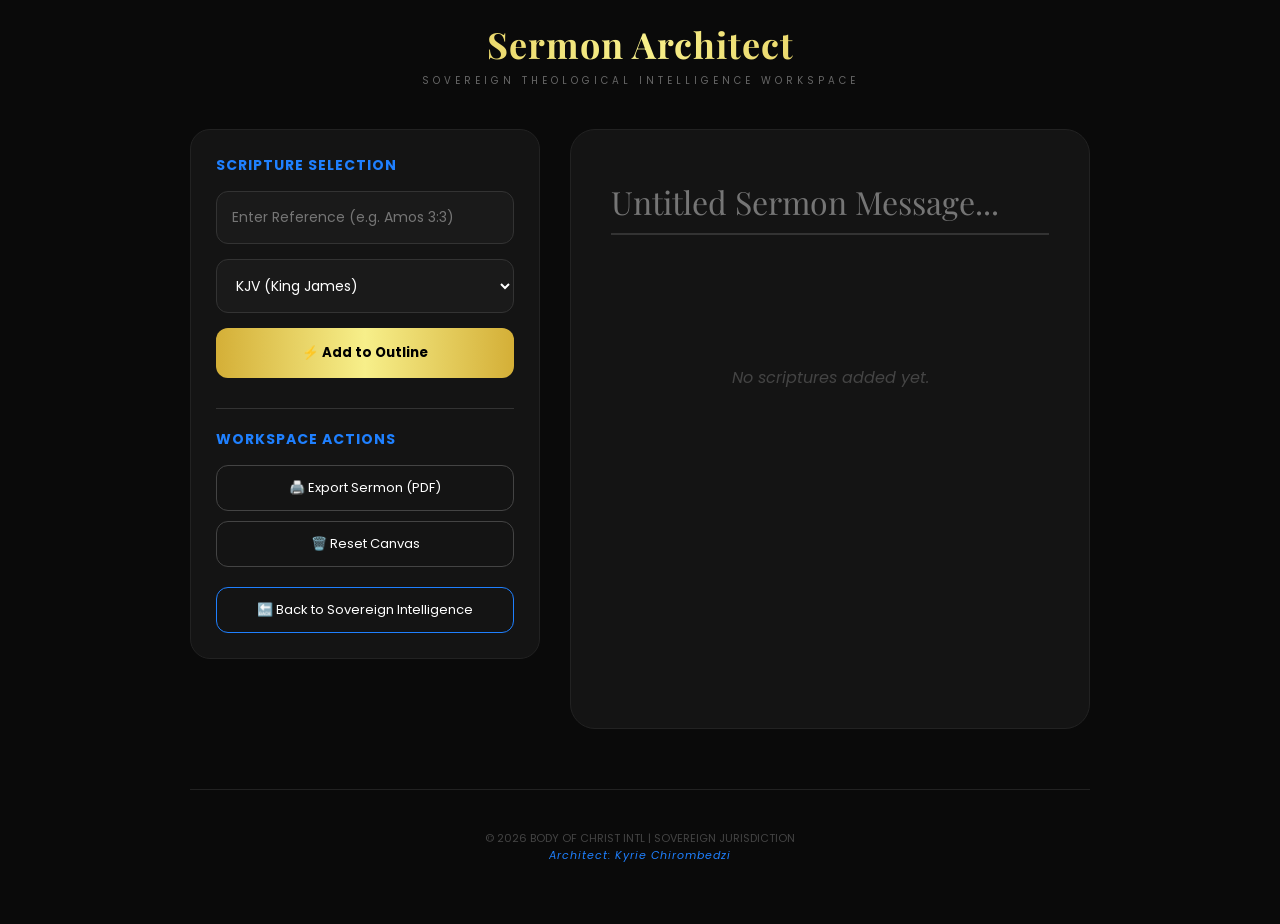
==== sermon_builder.html @ 668dc5c8 "Create sermon_builder.html" ====
<!DOCTYPE html>
<html lang="en">
<head>
<meta charset="UTF-8">
<meta name="viewport" content="width=device-width, initial-scale=1.0">
<title>Sovereign Sermon Architect | BOC Intl</title>
<link href="https://fonts.googleapis.com/css2?family=Poppins:wght@300;500;700&family=Playfair+Display:ital,wght@0,700;1,700&display=swap" rel="stylesheet">
<style>
:root { --gold: linear-gradient(90deg, #d4af37, #f7ef8a, #d4af37); --accent-blue: #1f80ff; --bg-black: #0a0a0a; --panel-bg: #141414; --input-bg: #1a1a1a; }
* { margin: 0; padding: 0; box-sizing: border-box; font-family: 'Poppins', sans-serif; }
body { background: var(--bg-black); color: #fff; padding: 20px; min-height: 100vh; }
.architect-container { max-width: 900px; margin: 0 auto; }
.header { text-align: center; margin-bottom: 40px; }
.header h1 { font-family: 'Playfair Display', serif; font-size: 36px; background: var(--gold); -webkit-background-clip: text; -webkit-text-fill-color: transparent; letter-spacing: 1px; }
.header p { font-size: 10px; letter-spacing: 4px; color: #666; text-transform: uppercase; margin-top: 5px; }
.main-grid { display: grid; grid-template-columns: 350px 1fr; gap: 30px; }
@media (max-width: 850px) { .main-grid { grid-template-columns: 1fr; } }
.search-panel { background: var(--panel-bg); padding: 25px; border-radius: 20px; border: 1px solid #222; height: fit-content; position: sticky; top: 20px; }
h3 { font-size: 14px; color: var(--accent-blue); margin-bottom: 15px; letter-spacing: 1px; text-transform: uppercase; }
input, select, textarea { width: 100%; background: var(--input-bg); border: 1px solid #333; padding: 15px; border-radius: 12px; color: #fff; margin-bottom: 15px; font-size: 14px; }
.btn-primary { width: 100%; background: var(--gold); color: #000; border: none; padding: 15px; border-radius: 12px; font-weight: 700; cursor: pointer; transition: 0.3s; margin-bottom: 10px; }
.btn-secondary { width: 100%; background: transparent; border: 1px solid #444; color: #fff; padding: 12px; border-radius: 12px; cursor: pointer; font-size: 13px; }
.sermon-canvas { background: var(--panel-bg); padding: 40px; border-radius: 25px; border: 1px solid #222; min-height: 600px; }
.sermon-title-input { background: transparent; border: none; border-bottom: 2px solid #333; font-family: 'Playfair Display', serif; font-size: 32px; padding: 10px 0; margin-bottom: 30px; border-radius: 0; width: 100%; color: white; }
.verse-block { background: #1d1d1d; padding: 25px; border-radius: 15px; margin-bottom: 25px; border-left: 4px solid var(--accent-blue); position: relative; animation: fadeIn 0.4s ease; }
.verse-ref { color: var(--accent-blue); font-weight: 700; font-size: 14px; margin-bottom: 8px; }
.verse-text { font-family: 'Playfair Display', serif; font-size: 18px; color: #eee; margin-bottom: 15px; font-style: italic; }
.notes-area { margin-top: 10px; background: #000; border: 1px solid #333; min-height: 80px; }
.remove-btn { position: absolute; top: 15px; right: 15px; color: #555; background: none; border: none; cursor: pointer; font-size: 12px; }
footer { text-align: center; margin-top: 60px; padding: 40px 0; border-top: 1px solid #222; font-size: 11px; color: #444; }
@keyframes fadeIn { from { opacity: 0; transform: translateY(10px); } to { opacity: 1; transform: translateY(0); } }
@media print { .search-panel, .remove-btn, footer { display: none; } }
</style>
</head>
<body>
<div class="architect-container">
    <div class="header">
        <h1>Sermon Architect</h1>
        <p>Sovereign Theological Intelligence Workspace</p>
    </div>
    <div class="main-grid">
        <div class="search-panel">
            <h3>Scripture Selection</h3>
            <input id="refIn" placeholder="Enter Reference (e.g. Amos 3:3)">
            <select id="verIn">
                <option value="kjv">KJV (King James)</option>
                <option value="web">WEB (World English)</option>
            </select>
            <button class="btn-primary" onclick="fetchForSermon()">⚡ Add to Outline</button>
            <div id="statusMsg" style="font-size: 11px; text-align: center; color: var(--accent-blue); margin-top: 10px;"></div>
            <hr style="border: 0; border-top: 1px solid #333; margin: 20px 0;">
            <h3>Workspace Actions</h3>
            <button class="btn-secondary" style="margin-bottom: 10px;" onclick="window.print()">🖨️ Export Sermon (PDF)</button>
            <button class="btn-secondary" onclick="clearAll()">🗑️ Reset Canvas</button>
            <button class="btn-secondary" onclick="window.location.href='sovereign.html'" style="margin-top: 20px; border-color: var(--accent-blue);">🔙 Back to Sovereign Intelligence</button>
        </div>
        <div class="sermon-canvas">
            <input class="sermon-title-input" id="sTitle" placeholder="Untitled Sermon Message...">
            <div id="sermonFlow">
                <p id="emptyHint" style="color: #444; text-align: center; margin-top: 100px; font-style: italic;">No scriptures added yet.</p>
            </div>
        </div>
    </div>
    <footer>
        © 2026 BODY OF CHRIST INTL | SOVEREIGN JURISDICTION<br>
        <span style="color:var(--accent-blue); font-style: italic; letter-spacing: 1px;">Architect: Kyrie Chirombedzi</span>
    </footer>
</div>
<script>
let pointCount = 0;
async function fetchForSermon() {
    const ref = document.getElementById('refIn').value;
    const version = document.getElementById('verIn').value;
    if(!ref) return;
    try {
        const res = await fetch(`https://bible-api.com/${encodeURIComponent(ref)}?translation=${version}`);
        const data = await res.json();
        if(data.text) {
            pointCount++;
            document.getElementById('emptyHint').style.display = 'none';
            const block = document.createElement('div');
            block.className = 'verse-block';
            block.innerHTML = `<button class="remove-btn" onclick="this.parentElement.remove()">REMOVE</button><div class="verse-ref">POINT ${pointCount} | ${data.reference}</div><div class="verse-text">"${data.text.trim()}"</div><textarea class="notes-area" placeholder="Write your revelation notes..."></textarea>`;
            document.getElementById('sermonFlow').appendChild(block);
            document.getElementById('refIn').value = "";
        }
    } catch(e) {}
}
function clearAll() { if(confirm("Clear canvas?")) { location.reload(); } }
</script>
</body>
</html>
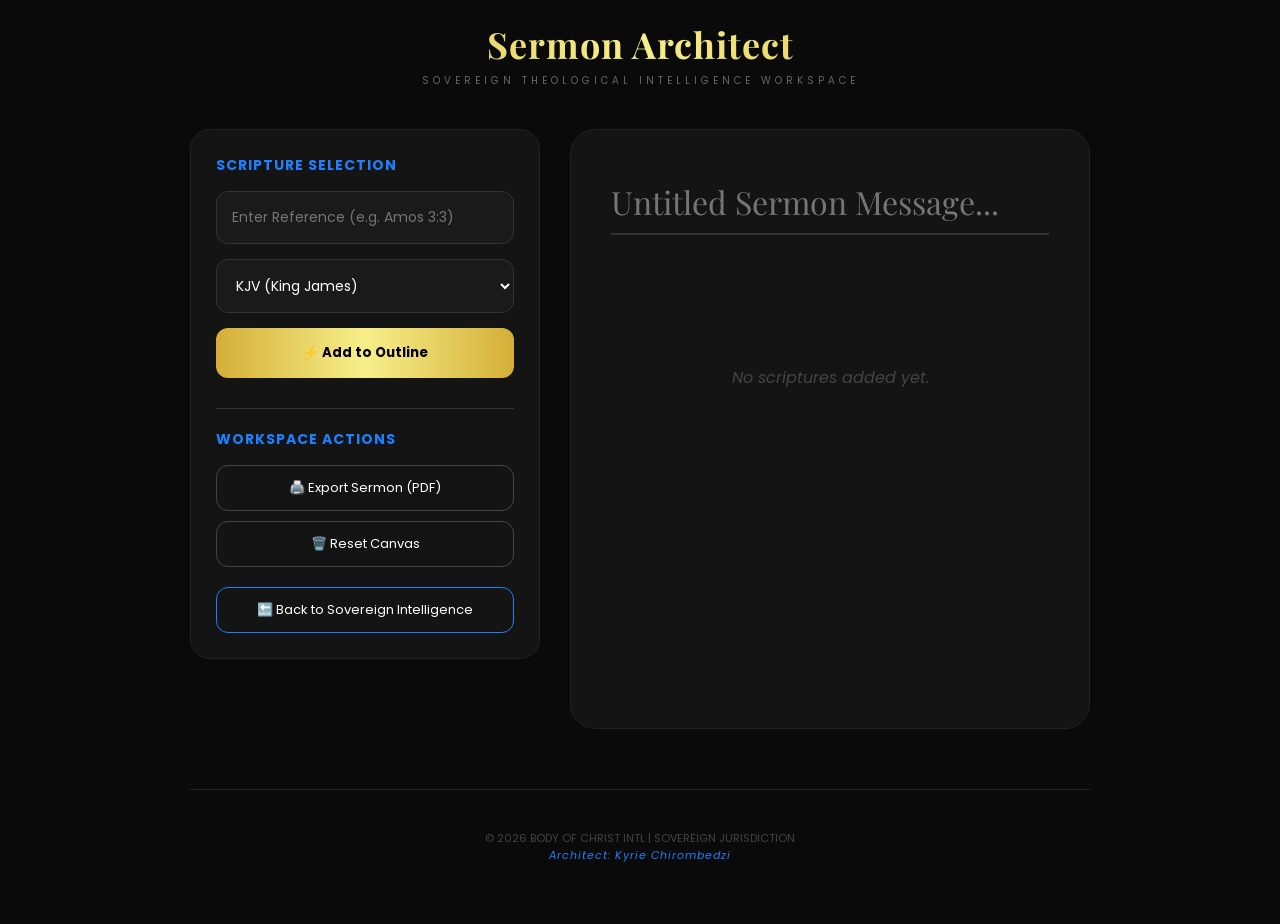
==== commit a463a908: "Update sermon_builder.html" ====
--- a/sermon_builder.html
+++ b/sermon_builder.html
@@ -31,6 +31,7 @@
 @keyframes fadeIn { from { opacity: 0; transform: translateY(10px); } to { opacity: 1; transform: translateY(0); } }
 @media print { .search-panel, .remove-btn, footer { display: none; } }
 </style>
+    <link rel="stylesheet" href="animations.css">
 </head>
 <body>
 <div class="architect-container">
--- a/animations.css
+++ b/animations.css
@@ -0,0 +1,77 @@
+/* SOVEREIGN MOTION PACK 2026 */
+
+/* 1. Subtle Background Pulse */
+body {
+    animation: backgroundPulse 15s infinite alternate ease-in-out;
+}
+
+@keyframes backgroundPulse {
+    0% { background-color: #050505; }
+    100% { background-color: #121212; }
+}
+
+/* 2. Floating Hover for Cards */
+.display-card, .verse-block, .panel, .search-panel {
+    transition: transform 0.4s cubic-bezier(0.175, 0.885, 0.32, 1.275), box-shadow 0.4s ease;
+}
+
+.display-card:hover, .verse-block:hover {
+    transform: translateY(-5px);
+    box-shadow: 0 15px 40px rgba(31, 128, 255, 0.15); /* Faint blue glow */
+}
+
+/* 3. The "Reveal" Shine Effect for Gold Buttons */
+.reveal-btn, .btn-primary {
+    position: relative;
+    overflow: hidden;
+}
+
+.reveal-btn::after, .btn-primary::after {
+    content: "";
+    position: absolute;
+    top: -50%;
+    left: -60%;
+    width: 20%;
+    height: 200%;
+    background: rgba(255, 255, 255, 0.4);
+    transform: rotate(30deg);
+    transition: none;
+    animation: goldShine 4s infinite;
+}
+
+@keyframes goldShine {
+    0% { left: -60%; }
+    20% { left: 120%; }
+    100% { left: 120%; }
+}
+
+/* 4. Text Reveal for Verses */
+#textOutput, .verse-text {
+    animation: textBlurIn 0.8s ease-out forwards;
+}
+
+@keyframes textBlurIn {
+    0% { filter: blur(10px); opacity: 0; transform: scale(0.95); }
+    100% { filter: blur(0); opacity: 1; transform: scale(1); }
+}
+
+/* 5. Smooth Entry for Insight Box */
+.insight-box, .insight-card {
+    animation: slideUpFade 0.6s cubic-bezier(0.23, 1, 0.32, 1);
+}
+
+@keyframes slideUpFade {
+    0% { opacity: 0; transform: translateY(20px); }
+    100% { opacity: 1; transform: translateY(0); }
+}
+
+/* 6. Glowing Border for Inputs on Focus */
+input:focus {
+    animation: borderGlow 1.5s infinite alternate;
+}
+
+@keyframes borderGlow {
+    from { border-color: #222; box-shadow: 0 0 5px rgba(255,255,255,0); }
+    to { border-color: var(--accent-blue); box-shadow: 0 0 10px rgba(31, 128, 255, 0.3); }
+}
+
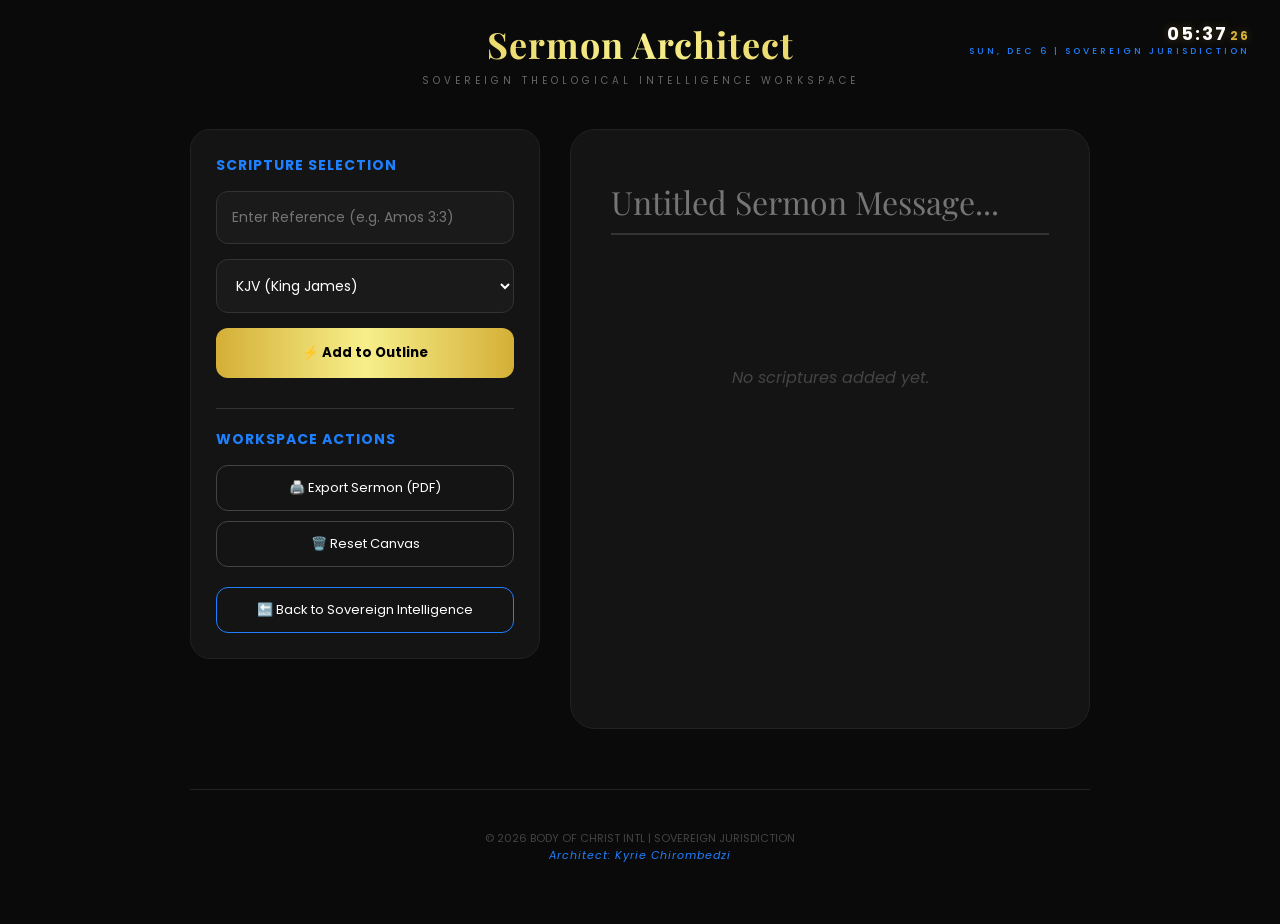
==== commit a7607815: "Update sermon_builder.html" ====
--- a/sermon_builder.html
+++ b/sermon_builder.html
@@ -89,6 +89,8 @@
 }
 function clearAll() { if(confirm("Clear canvas?")) { location.reload(); } }
 </script>
+    <script src="clock.js"></script>
+<script src="atmosphere.js"></script>
 </body>
 </html>
 
